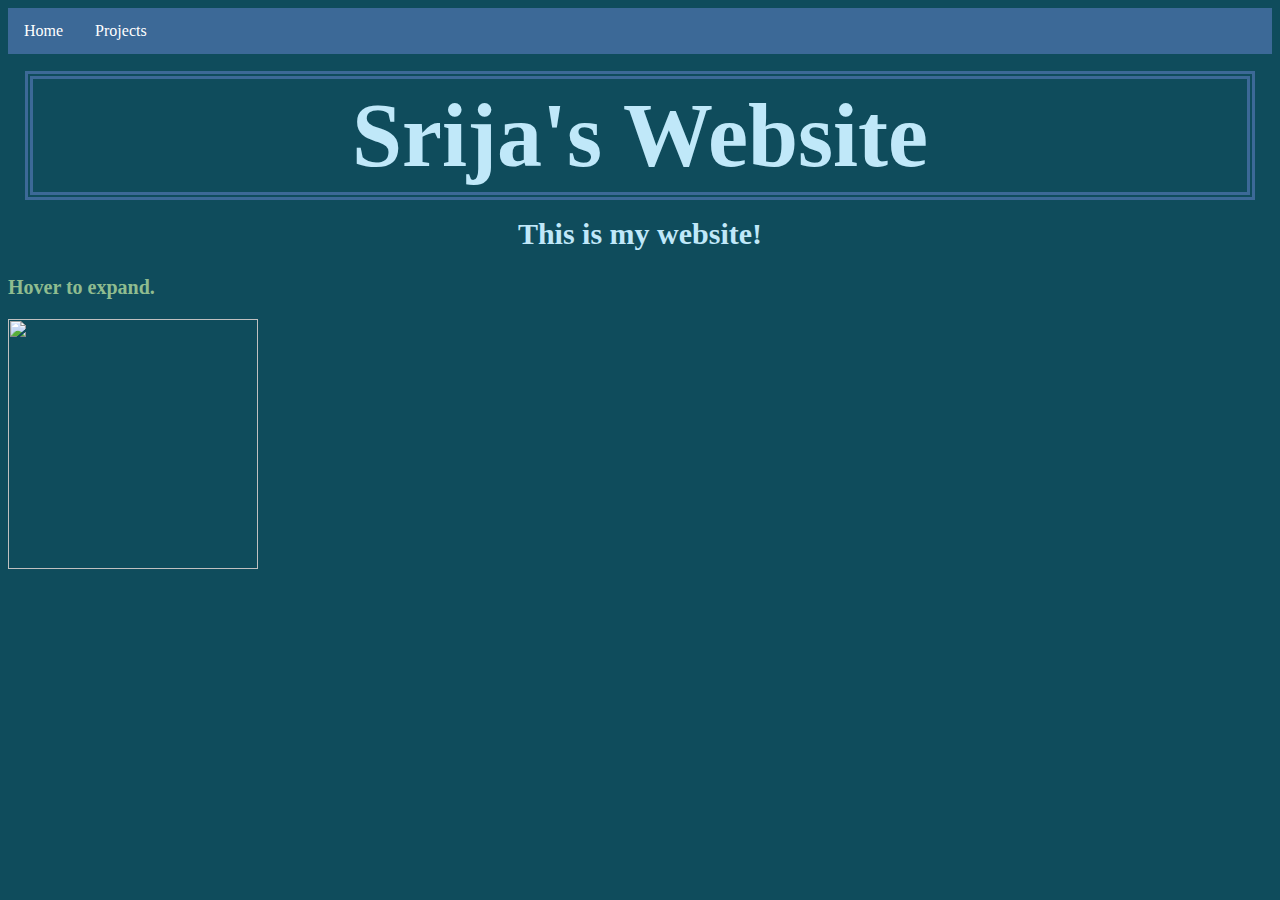
==== index.html @ 715ce68d "fixcolor?" ====
<html>
  
<style>
h1 {
  color: #C0E8F9;
  font-size: 90px;
  text-align: center;
  border: 1px;
  margin: 30px;
  outline-offset: 5px;
  outline-width: 8px;
  outline-style: double;
  outline-color: #3C6997;
}

h2 {
  color: #C0E8F9;
  font-size: 30px;
  text-align: center;
}

h3 {
  color: DarkSeaGreen ;
  font-size: 20px;
  text-align: left;
}

body {
background-color: #0F4C5C;
}

img {
  width: 250px;
  img-align: center;
}

img:hover {
  width: 500px;
}

ul {
  list-style-type: none;
  margin: 0;
  padding: 0;
  overflow: hidden;
  background-color: #3C6997;
  
  top:0;
  left:0;
}

li {
  float: left;
}

li a {
  display: block;
  color: white;
  text-align: center;
  padding: 14px 16px;
  text-decoration: none;
}

li a:hover {
  background-color: #111;
</style>
  
<head>
</head>
  
<body>
  
<ul>
  <li><a class="active" href="index.html">Home</a></li>
  <li><a href="cspprojects.html">Projects</a></li>
</ul>
  
  <h1> Srija's Website </h1>
  <h2> This is my website! </h2>
  <h3> Hover to expand. </h3>
  <img src= "https://i0.wp.com/pearlyarts.com/wp-content/uploads/2021/12/Laptop-Computer-Clipart-with-outline-WM.png">
</body>
  
</html>
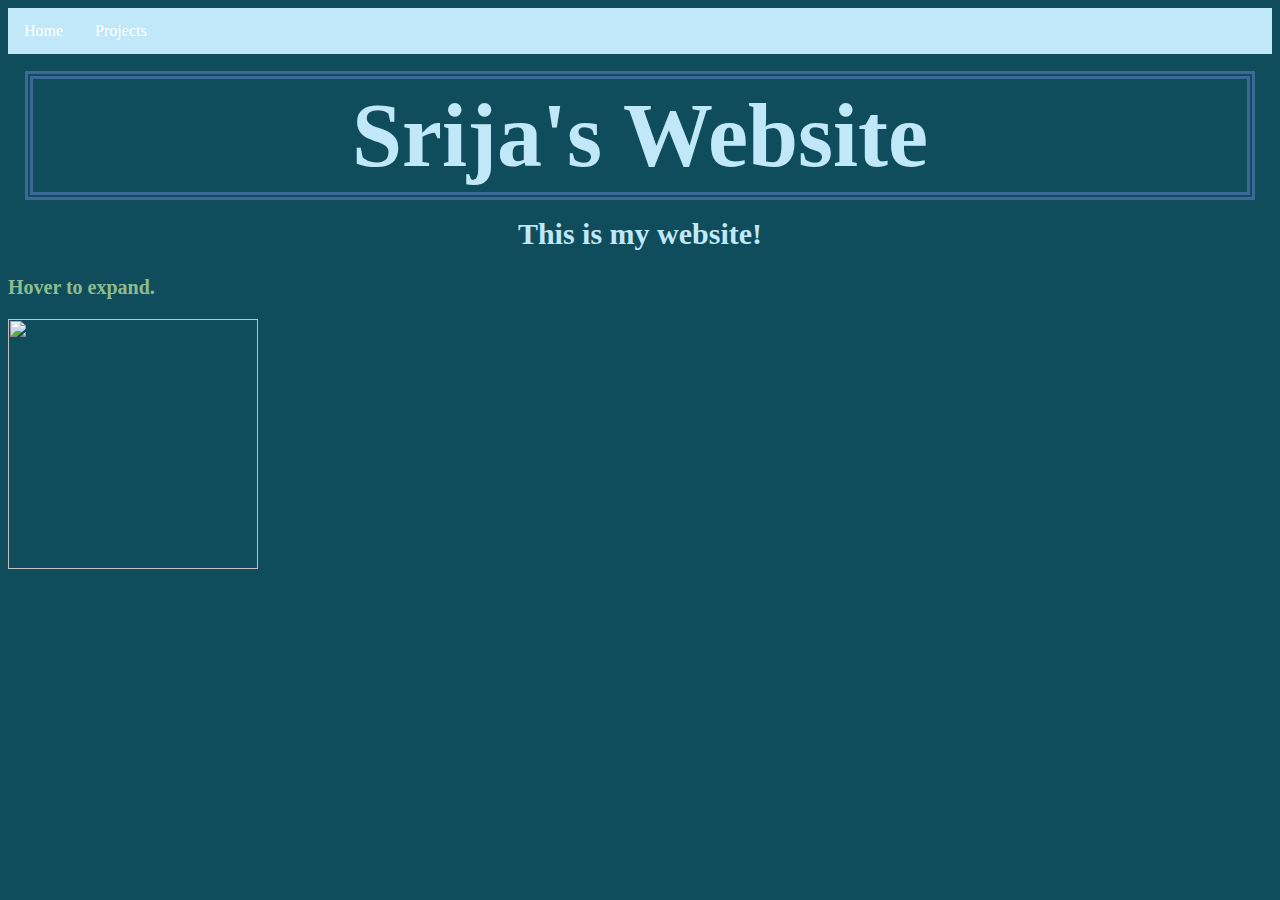
==== commit 412b6990: "colorchange'=again" ====
--- a/index.html
+++ b/index.html
@@ -43,7 +43,7 @@
   margin: 0;
   padding: 0;
   overflow: hidden;
-  background-color: #3C6997;
+  background-color: #C0E8F9;
   
   top:0;
   left:0;
@@ -62,7 +62,7 @@
 }
 
 li a:hover {
-  background-color: #111;
+  background-color: #C0E8F9;
 </style>
   
 <head>
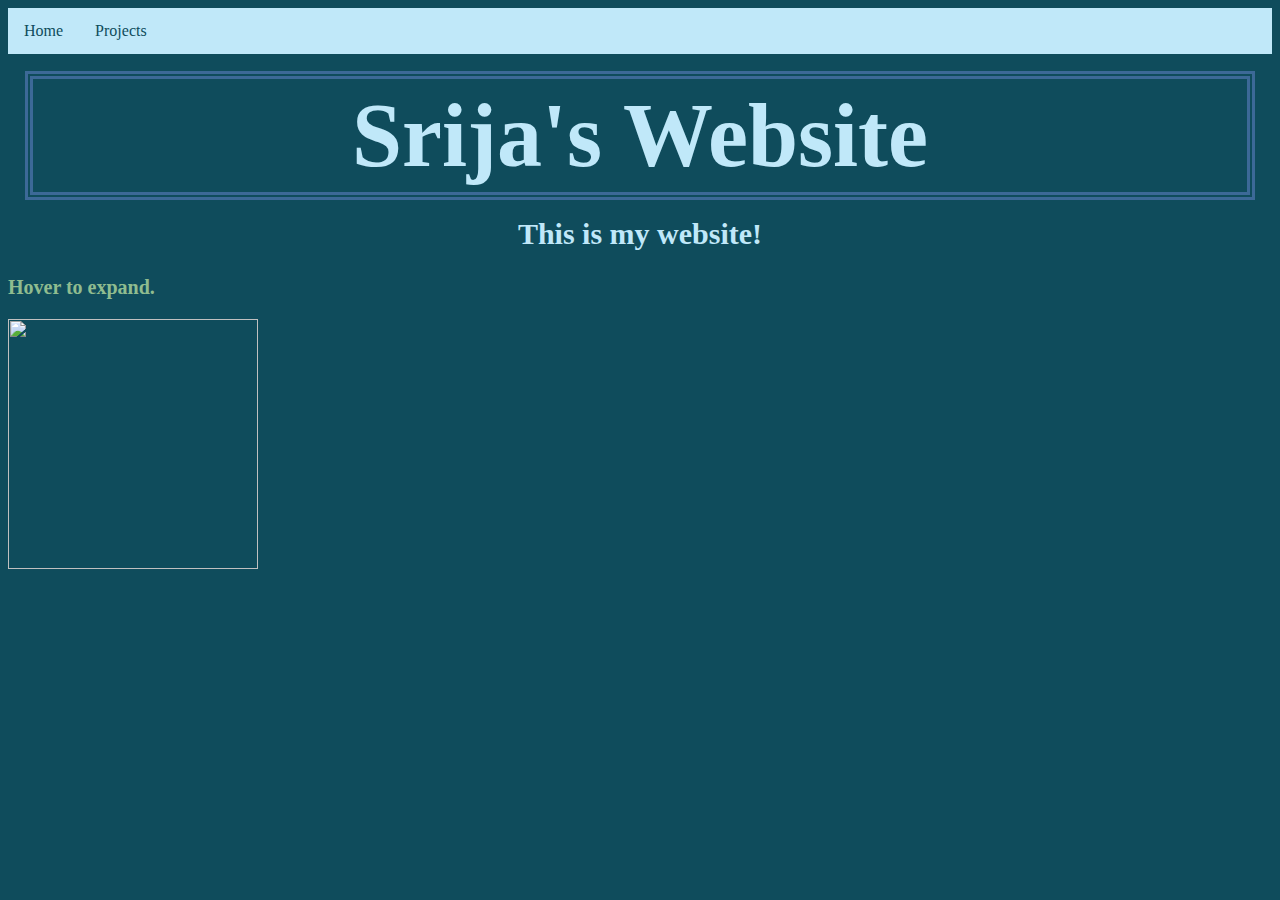
==== commit 19db4967: "textcoloir" ====
--- a/index.html
+++ b/index.html
@@ -55,7 +55,7 @@
 
 li a {
   display: block;
-  color: white;
+  color: #0F4C5C;
   text-align: center;
   padding: 14px 16px;
   text-decoration: none;
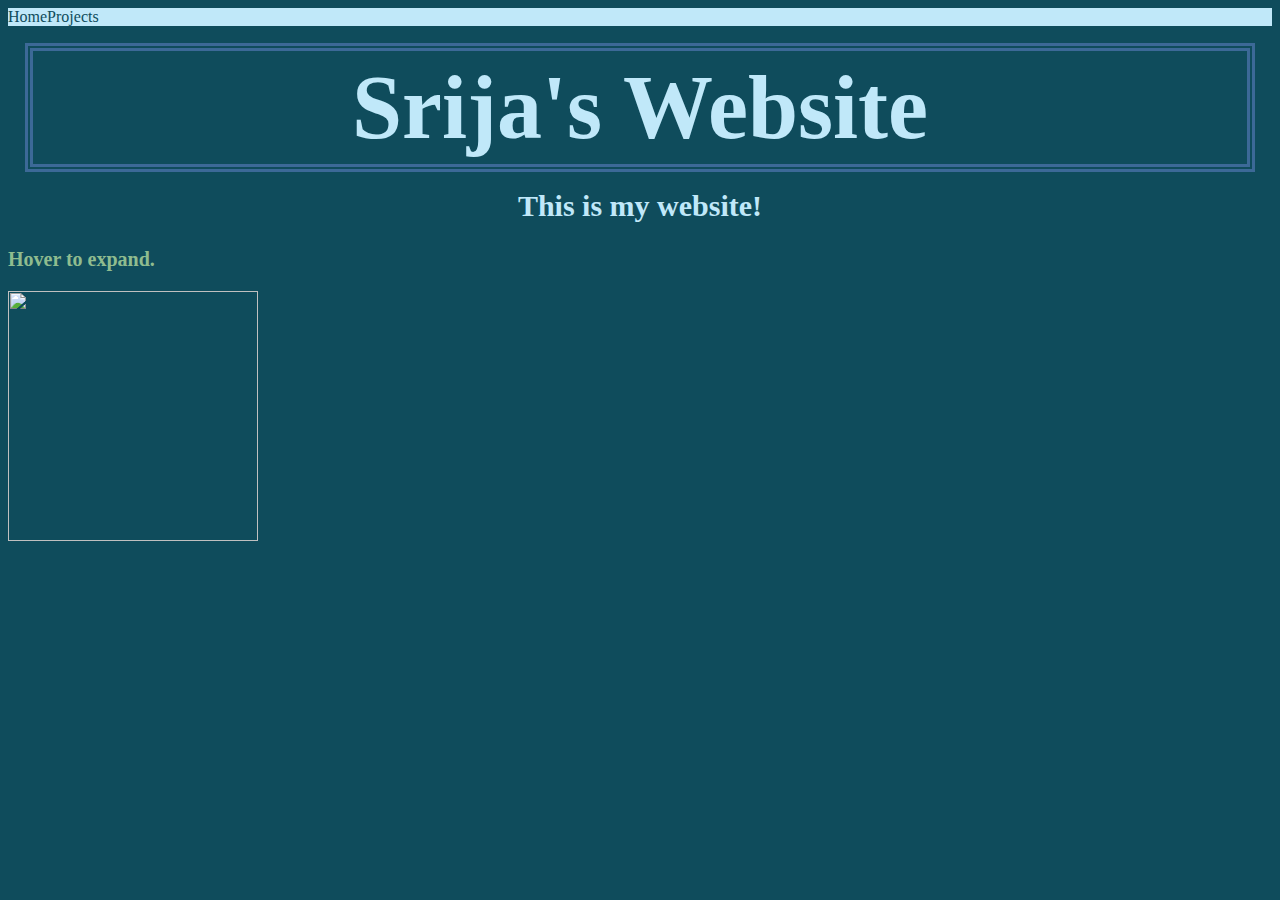
==== commit 7dcdaeae: "margin" ====
--- a/index.html
+++ b/index.html
@@ -44,9 +44,8 @@
   padding: 0;
   overflow: hidden;
   background-color: #C0E8F9;
-  
-  top:0;
-  left:0;
+  top: 0;
+  left: 0;
 }
 
 li {
@@ -57,7 +56,7 @@
   display: block;
   color: #0F4C5C;
   text-align: center;
-  padding: 14px 16px;
+  padding: 0;
   text-decoration: none;
 }
 
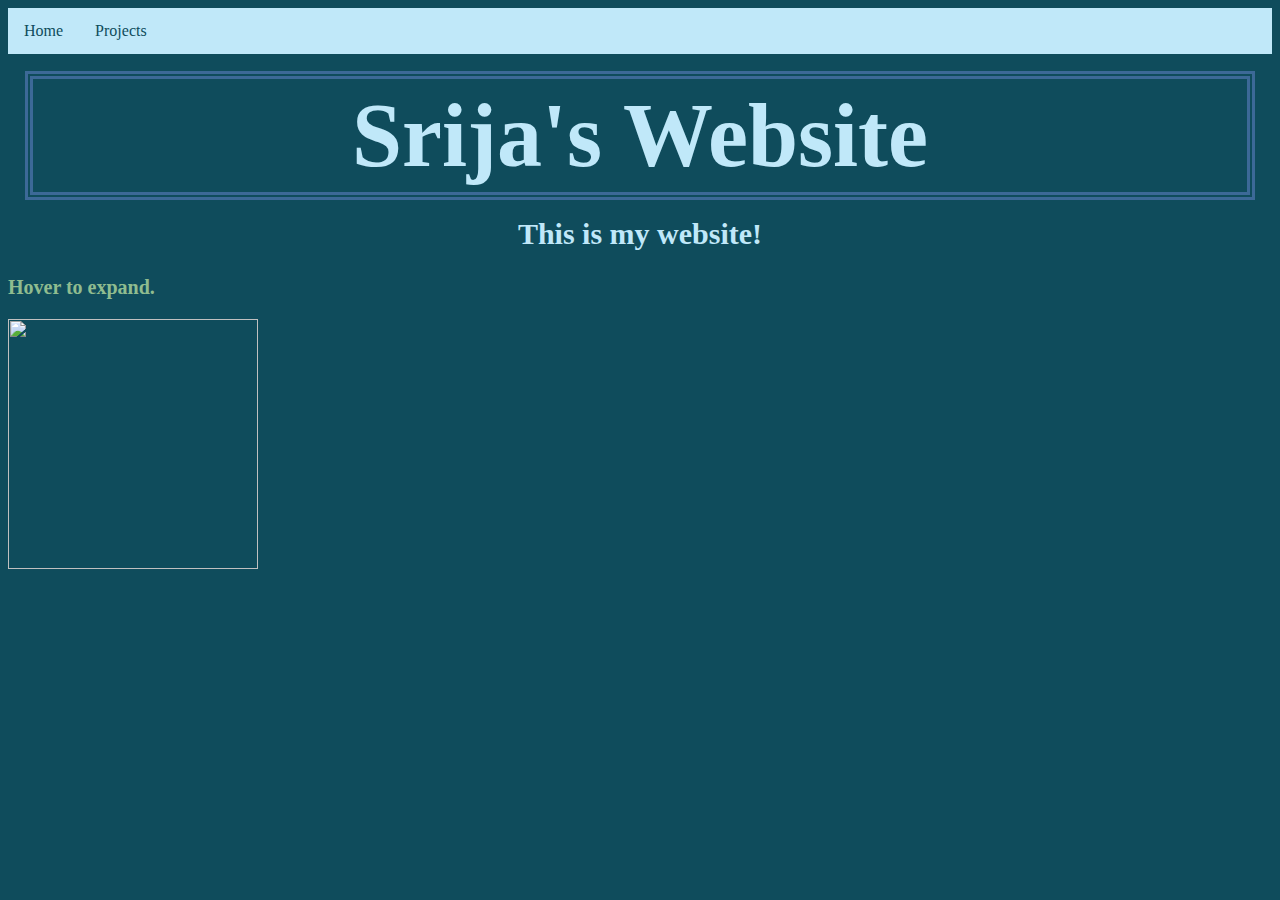
==== commit 23af32e6: "addspaceblock" ====
--- a/index.html
+++ b/index.html
@@ -56,7 +56,7 @@
   display: block;
   color: #0F4C5C;
   text-align: center;
-  padding: 0;
+  padding: 14px 16px;
   text-decoration: none;
 }
 
